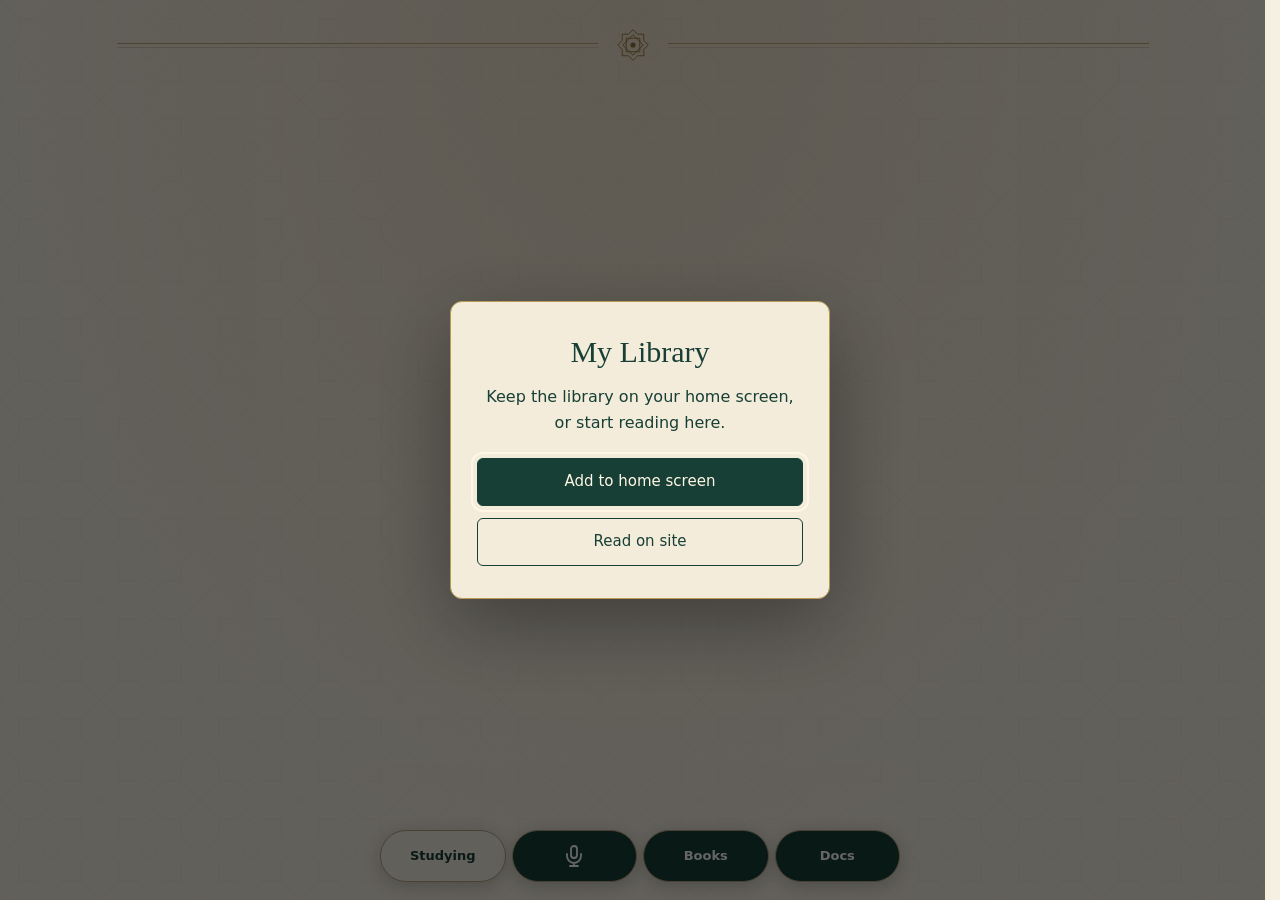
==== index.html @ 97b71add "Remove requested Raf al-Ghashiyah book from catalog" ====
<!doctype html>
<html lang="en">
<head>
<meta charset="utf-8">
<meta http-equiv="Content-Security-Policy" content="default-src 'self'; script-src 'self'; style-src 'self' 'unsafe-inline' https://fonts.googleapis.com; font-src 'self' data: blob: https://fonts.gstatic.com; img-src 'self' data: blob:; connect-src 'self' https://cdn.jsdelivr.net; worker-src 'self' blob:; media-src 'self' blob:; object-src 'none'; base-uri 'none'; form-action 'none'; upgrade-insecure-requests">
<meta name="referrer" content="strict-origin-when-cross-origin">
<meta name="theme-color" content="#173f35">
<meta name="description" content="My Library — books and documents to read and share.">
<link rel="manifest" href="manifest.webmanifest">
<link rel="icon" href="icons/icon-192.png" type="image/png">
<link rel="apple-touch-icon" href="icons/apple-touch-icon.png">
<meta name="apple-mobile-web-app-capable" content="yes">
<meta name="apple-mobile-web-app-title" content="Library">
<meta name="viewport" content="width=device-width, initial-scale=1, viewport-fit=cover">
<title>My Library</title>

<script src="catalog.js?v=38" defer></script>

<style>
/* Manuscript palette: parchment, green ink, antique gold. */
:root {
  --bg: #F6F0E3;
  --surface: #FCF8EE;
  --ink: #203D34;
  --muted: #746B58;
  --line: #DDD0B4;
  --line-strong: #BEAA7B;
  --book: #947030;
  --doc: #396B66;
  --fav: #245946;
  --lift: 0 1px 2px rgb(24 24 20 / .05), 0 10px 24px -14px rgb(24 24 20 / .28);

  --serif: "Newsreader", "Noto Naskh Arabic", Georgia, "Times New Roman", serif;
  --sans: "Instrument Sans", "IBM Plex Sans Arabic", system-ui, -apple-system, "Segoe UI", Roboto, Helvetica, Arial, sans-serif;
  --ease: cubic-bezier(.2, .7, .2, 1);
  color-scheme: light;
}
@media (prefers-color-scheme: dark) {
  :root:not([data-theme="light"]) {
    --bg: #2C241E;
    --surface: #392E24;
    --ink: #F0E6CE;
    --muted: #BEB49D;
    --line: #514332;
    --line-strong: #807052;
    --book: #D6B778;
    --doc: #9EC3B8;
    --fav: #A7C49B;
    --lift: 0 1px 2px rgb(0 0 0 / .4), 0 12px 28px -14px rgb(0 0 0 / .8);
    color-scheme: dark;
  }
}
:root[data-theme="dark"] {
  --bg: #2C241E;
  --surface: #392E24;
  --ink: #F0E6CE;
  --muted: #BEB49D;
  --line: #514332;
  --line-strong: #807052;
  --book: #D6B778;
  --doc: #9EC3B8;
  --fav: #A7C49B;
  --lift: 0 1px 2px rgb(0 0 0 / .4), 0 12px 28px -14px rgb(0 0 0 / .8);
  color-scheme: dark;
}

*, *::before, *::after { box-sizing: border-box; }
html { -webkit-text-size-adjust: 100%; }
[hidden] { display: none !important; }
body {
  margin: 0;
  background: var(--bg);
  color: var(--ink);
  font: 400 15px/1.55 var(--sans);
  -webkit-font-smoothing: antialiased;
}
:focus-visible { outline: 2px solid var(--ink); outline-offset: 3px; border-radius: 4px; }
.sr-only {
  position: absolute; width: 1px; height: 1px; padding: 0; margin: -1px;
  overflow: hidden; clip: rect(0 0 0 0); white-space: nowrap; border: 0;
}

.wrap {
  max-width: 1080px;
  margin: 0 auto;
  padding-inline: 24px;
  padding-block: 56px 112px;
}

/* Language circles */
.langs { display: flex; gap: 16px; margin-bottom: 32px; }
.langs button {
  width: 76px; height: 76px;
  border-radius: 50%;
  border: 1px solid var(--line-strong);
  background: var(--surface);
  color: var(--ink);
  font: 500 15px/1 var(--sans);
  cursor: pointer;
  transition: background-color 160ms var(--ease), color 160ms var(--ease), border-color 160ms var(--ease);
}
.langs button:hover { border-color: var(--ink); }
.langs button[aria-pressed="true"] { background: var(--ink); color: var(--bg); border-color: var(--ink); }
.langs button:focus-visible { border-radius: 50%; }

/* Kind tabs */
.tabs { display: flex; gap: 4px; border-bottom: 1px solid var(--line); margin-bottom: 24px; }
.tabs button {
  --tab: var(--ink);
  font: 500 15px/1 var(--sans);
  color: var(--muted);
  background: none;
  border: 0;
  padding: 12px 14px 12px;
  margin-bottom: -1px;
  border-bottom: 2px solid transparent;
  cursor: pointer;
}
.tabs button:hover { color: var(--ink); }
.tabs button[aria-pressed="true"] { color: var(--ink); border-bottom-color: var(--tab); }
.tabs button[data-kind="book"] { --tab: var(--book); }
.tabs button[data-kind="doc"]  { --tab: var(--doc); }

/* Grid */
.grid {
  list-style: none;
  margin: 0;
  padding: 0;
  display: grid;
  grid-template-columns: repeat(auto-fill, minmax(min(100%, 300px), 1fr));
  gap: 20px;
  transition: opacity 140ms var(--ease);
}
.grid.is-fading { opacity: 0; }

.item { display: flex; transition: opacity 180ms var(--ease); }

.card {
  flex: 1;
  display: flex;
  flex-direction: column;
  gap: 8px;
  padding: 0;
  background: transparent;
  border: 0;
  border-radius: 0;
  color: inherit;
  text-decoration: none;
}
.preview {
  display: grid;
  place-items: center;
  width: 110px;
  height: 150px;
  overflow: visible;
  margin: 0 auto 12px;
  background: transparent;
  border: 0;
  color: var(--muted);
  font: 500 12px/1 var(--sans);
}
.preview :is(canvas, img) {
  display: block;
  width: auto;
  height: auto;
  max-width: 100%;
  max-height: 100%;
  background: #fff;
  border-radius: 2px;
  box-shadow: 0 8px 20px -10px rgb(0 0 0 / .65);
}
.preview.is-error { height: 90px; }
a.card {
  transition: transform 160ms var(--ease), box-shadow 160ms var(--ease), border-color 160ms var(--ease);
}
@media (hover: hover) {
  a.card:hover { transform: translateY(-2px); }
}
a.card:focus-visible { outline-offset: 4px; border-radius: 3px; }

.title {
  margin: 0;
  font: 500 1.3rem/1.35 var(--serif);
  text-align: center;
  text-wrap: balance;
}
.by { margin: 0; color: var(--muted); text-align: center; }

.empty { margin: 8px 0 0; color: var(--muted); }

@media (max-width: 600px) {
  .wrap { padding-inline: 16px; padding-block: 32px 80px; }
  .langs button { width: 68px; height: 68px; }
  .grid { grid-template-columns: 1fr; gap: 14px; }
}

/* Reader */
.reader {
  position: fixed; inset: 0; z-index: 10;
  display: flex; flex-direction: column;
  background: var(--bg);
}
.reader-bar {
  display: flex; align-items: center; gap: 12px;
  padding: calc(10px + env(safe-area-inset-top, 0px)) 16px 10px;
  border-bottom: 1px solid var(--line);
  background: var(--surface);
}
.reader-bar h2 { flex: 1; margin: 0; font: 500 1.05rem/1.3 var(--serif); overflow: hidden; text-overflow: ellipsis; white-space: nowrap; }
.reader-bar .meta-r { color: var(--muted); font-size: 13px; font-variant-numeric: tabular-nums; }
.reader-close {
  font: 500 14px/1 var(--sans); color: var(--ink);
  background: none; border: 1px solid var(--line-strong); border-radius: 8px;
  padding: 9px 14px; cursor: pointer;
}
.reader-close:hover { border-color: var(--ink); }
.pages { flex: 1; overflow: auto; padding: 20px 16px 60px; display: flex; flex-direction: column; align-items: center; gap: 14px; }
.page { width: min(100%, 900px); background: #fff; box-shadow: 0 1px 3px rgb(0 0 0 / .15); position: relative; }
.page canvas { display: block; width: 100%; height: 100%; }
.reader-msg { color: var(--muted); margin: 40px auto; }
body.reading { overflow: hidden; }

@media (prefers-reduced-motion: reduce) {
  .grid, .item, a.card, .langs button { transition: none; }
  a.card:hover { transform: none; }
}

/* Islamic manuscript-inspired details; book covers stay unframed. */
body {
  background-image: radial-gradient(ellipse at 50% 0, rgb(179 142 69 / .09), transparent 65%);
}
.wrap { padding-block-start: 28px; }
.masthead { text-align: center; margin-bottom: 26px; }
.illumination { display: flex; align-items: center; gap: 18px; color: var(--book); margin-bottom: 12px; }
.illumination::before, .illumination::after {
  content: ""; flex: 1; height: 5px;
  border-top: 1px solid var(--line-strong); border-bottom: 1px solid var(--line);
}
.rosette { width: 34px; height: 34px; flex: 0 0 34px; }
.langs { justify-content: center; gap: 12px; margin-bottom: 22px; }
.langs button {
  width: 82px; height: 44px; border-radius: 24px 24px 5px 5px;
  background: transparent; border-color: var(--line-strong); font-size: 13px;
}
.langs button[aria-pressed="true"] { background: var(--ink); color: var(--bg); border-color: var(--ink); }
.langs button:focus-visible { border-radius: 24px 24px 5px 5px; }
.tabs { justify-content: center; gap: 24px; margin-bottom: 30px; border-bottom-color: var(--line-strong); }
.tabs button { font: 500 18px/1 var(--serif); padding: 12px 18px; }
.tabs button[aria-pressed="true"] { --tab: var(--book); }
.grid { row-gap: 34px; }
.title { line-height: 1.65; }
.by { font-size: 13px; }
.reader-bar { border-bottom-color: var(--line-strong); }
.reader-close { border-radius: 4px; }
@media (max-width: 600px) {
  .wrap { padding-block-start: 20px; }
  .masthead { margin-bottom: 20px; }
  .tabs { gap: 12px; }
  .grid { grid-template-columns: repeat(2, minmax(0, 1fr)); gap: 28px 18px; }
  .title { font-size: 1.15rem; overflow-wrap: anywhere; }
  .by { font-size: 12px; }
}

/* Every collection uses upright volumes and continuous walnut shelves. */
.grid[data-kind] {
  grid-template-columns: repeat(auto-fill, minmax(170px, 1fr));
  gap: 32px 0;
  padding: 6px 0 0;
}
.grid[data-kind] .item { position: relative; min-width: 0; }
.grid[data-kind] .item::after {
  content: ""; position: absolute; left: 0; right: 0; top: 180px; height: 19px;
  pointer-events: none;
  background:
    repeating-linear-gradient(2deg, transparent 0 3px, rgb(32 14 5 / .13) 4px, transparent 5px 8px),
    linear-gradient(to bottom, #b58a55 0, #93683e 4px, #654227 5px, #795031 8px, #4a2e1c 17px, #352216 100%);
  border-top: 1px solid #c99f67;
  box-shadow: 0 9px 9px -5px rgb(0 0 0 / .5), 0 23px 24px -15px rgb(0 0 0 / .35);
  z-index: 0;
}
.grid[data-kind] .card { min-width: 0; gap: 5px; padding: 0 16px; }
.grid[data-kind] .preview {
  width: 120px; height: 172px; margin: 8px auto 31px;
  display: flex; justify-content: center; align-items: flex-end;
  position: relative; z-index: 1; perspective: 700px;
}
.book-volume { display: inline-block; position: relative; line-height: 0; }
.grid[data-kind] .book-volume {
  transform: rotateY(-16deg); transform-origin: bottom center;
  transition: transform 200ms var(--ease);
  box-shadow: 5px 4px 6px rgb(0 0 0 / .32), 14px 5px 16px -8px rgb(0 0 0 / .55);
}
.grid[data-kind] .book-volume::before {
  content: ""; position: absolute; top: 0; bottom: 0; left: -7px; width: 8px;
  background: linear-gradient(90deg, #17291f, #44604b 42%, #1b3024 80%, #101e17);
  border-radius: 3px 0 0 2px; transform: skewY(-8deg); transform-origin: right;
  box-shadow: inset 0 12px 0 -10px #ae8f50, inset 0 -12px 0 -10px #ae8f50;
}
.grid[data-kind] .book-volume::after {
  content: ""; position: absolute; top: 2px; right: -5px; bottom: 1px; width: 5px;
  background: repeating-linear-gradient(90deg, #dbd0b8 0 1px, #f5eedf 1px 2px);
  transform: skewY(-12deg); transform-origin: left; border-right: 1px solid #a69a7e;
}
.grid[data-kind] .preview :is(canvas, img) {
  position: relative; z-index: 1; border-radius: 1px 2px 2px 1px;
  box-shadow: inset 3px 0 4px rgb(0 0 0 / .2);
}
.grid[data-kind] .title { font-size: 1.1rem; line-height: 1.6; }
.grid[data-kind] .by { font-size: 12px; }
@media (hover: hover) {
  .grid[data-kind] a.card:hover { transform: none; }
  .grid[data-kind] a.card:hover .book-volume { transform: translateY(-7px) rotateY(-5deg); }
}
.grid[data-kind] a.card:focus-visible .book-volume { transform: translateY(-7px) rotateY(-5deg); }
@media (max-width: 600px) {
  .grid[data-kind] { grid-template-columns: repeat(2, minmax(0, 1fr)); gap: 26px 0; }
  .grid[data-kind] .card { padding-inline: 10px; }
  .grid[data-kind] .preview { width: min(110px, 100%); }
}
@media (prefers-reduced-motion: reduce) {
  .grid[data-kind] .book-volume { transition: none; }
  .grid[data-kind] a.card:hover .book-volume,
  .grid[data-kind] a.card:focus-visible .book-volume { transform: rotateY(-16deg); }
}

/* Warm patterned walls and recessed walnut backing for the shelves. */
body {
  background-image:
    radial-gradient(ellipse at 50% 0, rgb(206 164 93 / .16), transparent 70%),
    url("data:image/svg+xml,%3Csvg%20xmlns%3D%22http%3A%2F%2Fwww.w3.org%2F2000%2Fsvg%22%20width%3D%22100%22%20height%3D%22100%22%20viewBox%3D%220%200%20100%20100%22%3E%3Cg%20fill%3D%22none%22%20stroke%3D%22%23B89A60%22%20stroke-opacity%3D%22.12%22%20stroke-width%3D%22.7%22%3E%3Cpath%20d%3D%22M50%206%2063%2019%2081%2019%2081%2037%2094%2050%2081%2063%2081%2081%2063%2081%2050%2094%2037%2081%2019%2081%2019%2063%206%2050%2019%2037%2019%2019%2037%2019Z%22%2F%3E%3Cpath%20d%3D%22m50%2019%2031%2031-31%2031-31-31Z%20M0%200%2019%2019%20M81%2019%20100%200%20M81%2081%20100%20100%20M19%2081%200%20100%22%2F%3E%3Ccircle%20cx%3D%2250%22%20cy%3D%2250%22%20r%3D%228%22%2F%3E%3C%2Fg%3E%3C%2Fsvg%3E");
  background-attachment: fixed;
}
.grid[data-kind], .empty, .collection-surface {
  --ink: #F4E7CD;
  --muted: #D4BFA0;
  color: var(--ink);
  padding-top: 22px;
  padding-bottom: 24px;
  border-radius: 5px 5px 2px 2px;
  background-color: #493020;
  background-image:
    linear-gradient(90deg, rgb(16 8 3 / .35), transparent 8% 92%, rgb(16 8 3 / .35)),
    repeating-linear-gradient(90deg, transparent 0 83px, rgb(13 7 3 / .19) 84px, rgb(203 153 89 / .07) 86px, transparent 88px 170px),
    repeating-linear-gradient(88deg, transparent 0 5px, rgb(218 170 108 / .035) 6px, transparent 8px 13px),
    repeating-linear-gradient(92deg, rgb(12 6 2 / .04) 0 1px, transparent 2px 11px),
    radial-gradient(ellipse at 50% 0, #785537, transparent 80%);
  box-shadow: inset 0 10px 18px -6px rgb(0 0 0 / .5), 0 12px 24px -16px rgb(0 0 0 / .55);
}
.grid[data-kind] .title { text-shadow: 0 1px 2px rgb(0 0 0 / .35); }
/* Empty shelves and reading room share the same visual treatment. */
.empty {
  margin: 0; padding: 76px 20px; text-align: center;
  border-bottom: 14px solid #795031;
  font: 400 18px/1.6 var(--serif);
}
.reader { background-image: inherit; background-attachment: fixed; }
.reader-bar { box-shadow: 0 4px 12px rgb(0 0 0 / .16); }

/* Traditional Islamic library: pointed niches and brass-inlaid walnut. */
.masthead { margin-bottom: 18px; }
.illumination { margin-bottom: 0; }
.langs { margin-bottom: 14px; }
.langs button { font-family: var(--serif); font-size: 16px; }
.langs button[aria-pressed="true"] {
  background: linear-gradient(135deg, #694731, #3c281c);
  color: #f4e7cb; border-color: #ac8c52;
  box-shadow: inset 0 0 0 3px rgb(185 151 90 / .12);
}
.tabs { margin-bottom: 20px; border-bottom: 3px double var(--line-strong); }
.grid[data-kind], .empty, .collection-surface {
  background-color: #352319;
  background-image:
    linear-gradient(90deg, rgb(12 6 2 / .4), transparent 9% 91%, rgb(12 6 2 / .4)),
    repeating-linear-gradient(89deg, transparent 0 5px, rgb(204 157 96 / .035) 6px, transparent 8px 14px),
    repeating-linear-gradient(92deg, rgb(12 6 2 / .07) 0 1px, transparent 2px 12px),
    radial-gradient(ellipse at 50% 0, #715236, transparent 85%);
  border-top: 3px double #9e804c;
  border-bottom: 3px double #9e804c;
  border-radius: 2px;
}
.grid[data-kind] .preview { margin-top: 46px; }
.grid[data-kind] .item::after {
  top: 218px; height: 20px; border-top-color: #b39459;
  background:
    url("data:image/svg+xml,%3Csvg%20xmlns%3D%22http%3A%2F%2Fwww.w3.org%2F2000%2Fsvg%22%20width%3D%2240%22%20height%3D%2220%22%3E%3Cg%20fill%3D%22none%22%20stroke%3D%22%23b59761%22%20stroke-opacity%3D%22.58%22%20stroke-width%3D%22.7%22%3E%3Cpath%20d%3D%22m0%2010%2010-5%2010%205-10%205Z%20m20%200%2010-5%2010%205-10%205Z%22%2F%3E%3Cpath%20d%3D%22M0%203h40M0%2017h40%22%2F%3E%3C%2Fg%3E%3C%2Fsvg%3E") left center / 40px 20px repeat-x,
    linear-gradient(to bottom, #a17d49, #6b492c 4px, #48301f 6px, #60422b 16px, #2c1b12);
}
.grid[data-kind] .title, .grid[data-kind] .by { position: relative; }
.reader-bar { border-bottom: 3px double var(--line-strong); }

/* Larger, front-facing covers with high-resolution first-page previews. */
.grid[data-kind] {
  --cover-height: 250px;
  --cover-width: 180px;
  grid-template-columns: repeat(auto-fill, minmax(240px, 1fr));
  row-gap: 38px;
}
.grid[data-kind] .preview {
  width: min(var(--cover-width), 100%);
  height: var(--cover-height);
}
.grid[data-kind] .item::after { top: calc(var(--cover-height) + 46px); }
.grid[data-kind] .book-volume { transform: rotateY(-5deg); }
.grid[data-kind] .title { font-size: 1.3rem; line-height: 1.65; color: #fff4df; }
.grid[data-kind] .by { font-size: 14px; color: #e0cfb2; }
@media (max-width: 600px) {
  .grid[data-kind] {
    --cover-height: 220px;
    --cover-width: 150px;
    grid-template-columns: repeat(2, minmax(0, 1fr));
    row-gap: 30px;
  }
  .grid[data-kind] .title { font-size: 1.2rem; }
}
@media (max-width: 360px) {
  .grid[data-kind] { grid-template-columns: 1fr; --cover-width: 180px; --cover-height: 250px; }
}
@media (prefers-reduced-motion: reduce) {
  .grid[data-kind] a.card:hover .book-volume,
  .grid[data-kind] a.card:focus-visible .book-volume { transform: rotateY(-5deg); }
}
.reader-close:disabled { opacity: .5; cursor: wait; }
@media(max-width:480px) { .reader-bar { gap: 7px; padding-inline: 10px; } .reader-close { padding: 9px; } .reader-bar .meta-r { display: none; } }
</style>
<style>
dialog button:focus-visible {outline:2px solid currentColor;outline-offset:4px}
.app-message {text-align:center;font-size:14px}
dialog {color:var(--ink);background:var(--bg,#f3ecdb);border:1px solid var(--line-strong);border-radius:12px;padding:24px;max-width:480px;width:calc(100% - 40px);max-height:85dvh;overflow:auto;box-sizing:border-box}
dialog::backdrop {background:rgb(0 0 0 / .6)}
dialog p {line-height:1.6} dialog h2 {margin-top:0}
dialog input {box-sizing:border-box;width:100%;margin:8px 0 20px;padding:10px;font:inherit;font-size:14px}
dialog button {padding:10px 20px;cursor:pointer}
</style>
<style>
#app-welcome {text-align:center;padding:32px 26px;max-width:380px;background:#f3ecdb;color:#173f35;border:1px solid #b99a55;box-shadow:0 24px 80px rgb(0 0 0 / .35)}
#app-welcome img {border-radius:18px;margin-bottom:12px}
#app-welcome h2 {font:500 30px/1.2 var(--serif);margin:0 0 14px}
#app-welcome p {font-size:16px;margin:0 0 22px}
#app-welcome button {display:block;width:100%;min-height:48px;font:inherit;border-radius:6px;border:1px solid #173f35;cursor:pointer}
#app-welcome button[hidden] {display:none}
#welcome-install {background:#173f35;color:#fff7e5;margin-bottom:12px}
#welcome-read {background:transparent;color:#173f35}
#welcome-steps {padding:14px;background:#e8dfc8;border-radius:6px;text-align:start}
</style>
<link rel="stylesheet" href="study.css?v=38">
</head>
<body>
<dialog id="app-welcome" aria-labelledby="welcome-title" aria-describedby="welcome-description">
  <h2 id="welcome-title">My Library</h2>
  <p id="welcome-description">Keep the library on your home screen, or start reading here.</p>
  <button type="button" id="welcome-install">Add to home screen</button>
  <button type="button" id="welcome-read">Read on site</button>
</dialog>
<dialog id="install-steps" aria-labelledby="install-title">
  <h2 id="install-title">Add to home screen</h2>
  <p id="install-instructions"></p>
  <button type="button" id="close-install-steps">Continue reading</button>
</dialog>

<main class="wrap" id="main">
  <header class="masthead">
    <div class="illumination" aria-hidden="true">
      <svg class="rosette" viewBox="0 0 40 40" fill="none" stroke="currentColor" stroke-width="1">
        <path d="M20 2 25.3 7.3 32.7 7.3 32.7 14.7 38 20 32.7 25.3 32.7 32.7 25.3 32.7 20 38 14.7 32.7 7.3 32.7 7.3 25.3 2 20 7.3 14.7 7.3 7.3 14.7 7.3Z"/>
        <path d="m20 8 12 12-12 12L8 20Z"/><path d="M12 12h16v16H12Z"/>
        <circle cx="20" cy="20" r="3" fill="currentColor" stroke="none"/>
      </svg>
    </div>
    <h1 class="sr-only">Library</h1>
  </header>

  <p id="app-message" class="app-message" role="status" hidden></p>
  <ul class="grid" id="grid" aria-label="Library"></ul>
  <p class="empty" id="empty" hidden></p>
  <p class="sr-only" id="status" aria-live="polite"></p>
  <section id="voice-notes" class="collection-surface" aria-label="Voices" hidden>
    <ul id="voice-list" aria-label="Saved voices"></ul>
  </section>
</main>
  <div id="study-undo" role="status" hidden>Removed from study <button id="study-undo-button" type="button">Undo</button></div>
  <nav id="voice-dock" aria-label="Library sections">
    <p id="voice-status" role="status" aria-live="polite" hidden></p>
    <button id="study-button" type="button" data-kind="study" aria-pressed="true">Studying</button>
    <button id="voices-button" type="button" aria-label="Voices. Tap to listen; hold 1 second to record." aria-controls="voice-notes" aria-pressed="false"><svg class="mic-icon" viewBox="0 0 24 24" width="24" height="24" fill="none" stroke="currentColor" stroke-width="1.8" stroke-linecap="round" aria-hidden="true"><rect x="9" y="2" width="6" height="12" rx="3"/><path d="M5 10v2a7 7 0 0 0 14 0v-2M12 19v3M8 22h8"/></svg><span class="mic-time" aria-hidden="true"></span></button>
    <button id="books-button" type="button" data-kind="book" aria-pressed="false">Books</button>
    <button id="docs-button" type="button" data-kind="doc" aria-pressed="false">Docs</button>
  </nav>



<div class="reader" id="reader" role="dialog" aria-modal="true" aria-labelledby="reader-title" hidden>
  <div class="reader-bar">
    <h2 id="reader-title" dir="auto"></h2>
    <span class="meta-r" id="reader-count"></span>
    <button type="button" class="reader-close" id="reader-download" disabled>Download PDF</button>
    <button type="button" class="reader-close" id="reader-close">Close</button>
  </div>
  <div class="pages" id="pages" tabindex="0" aria-label="Document pages"></div>
  <div id="page-jump" hidden><output id="page-jump-label" for="page-slider">1 / 1</output><input id="page-slider" type="range" min="1" max="1" step="1" value="1" aria-label="Go to page" orient="vertical"></div>
</div>



<script src="library.js?v=38" defer></script>
<script src="voice.js?v=38" defer></script>
<script src="app.js?v=38" defer></script>
</body>
</html>
---- study.css ----
[hidden]{display:none!important}
.tabs{flex-wrap:wrap;gap:4px}.tabs button{min-height:44px;padding:10px 14px}
.study-toggle{display:block;margin:10px auto 20px;padding:7px 10px;border:1px solid #a69367;border-radius:18px;background:#f6f0e3;color:#173f35;font:500 13px system-ui;cursor:pointer;min-height:44px;max-width:100%}
.study-toggle[aria-pressed=true]{background:#173f35;color:#fff}
#voice-notes{max-width:680px;margin:28px auto;padding:22px;background:#f6f0e3;color:#173f35;border:1px solid #b5a47e;border-radius:16px;font:16px/1.5 system-ui}
#voice-notes h2{margin:0 0 4px;font:600 22px system-ui}.voice-help{font-size:14px;display:block;margin:6px 0 14px}
#voice-notes button,#study-navigation button{min-height:44px;padding:10px 16px;border:1px solid #85764d;border-radius:10px;background:#fffaf0;color:#173f35;font:500 14px system-ui;cursor:pointer}
#voice-record{background:#173f35!important;color:white!important}#voice-hold{touch-action:none;user-select:none;-webkit-user-select:none;margin:8px 0}#voice-hold.holding{background:#e9c986}
#voice-status[data-recording=true]{color:#a51f21;font-weight:bold}#voice-timer{font-variant-numeric:tabular-nums;font-size:24px}.voice-actions{display:flex;gap:8px;flex-wrap:wrap;margin:10px 0}
#voice-list{list-style:none;margin:20px 0 0;padding:0}#voice-list li{padding:16px 0;border-top:1px solid #c9bd9b}#voice-list h3{font:600 16px system-ui;margin:0 0 5px;overflow-wrap:anywhere}#voice-list time{font-size:13px}#voice-list audio{display:block;width:100%;margin:12px 0}#voice-list button{margin:4px 6px 4px 0}#voice-notes details{font-size:13px;margin-top:20px}#study-navigation{display:flex;align-items:center;justify-content:center;gap:12px;padding:8px;background:#eee6d2;color:#173f35;font:14px system-ui}button:disabled{opacity:.5;cursor:default}
#pages{overscroll-behavior:contain}.reader-bar{flex-wrap:wrap}.reader-bar h2{min-width:0;overflow-wrap:anywhere}
@media(max-width:400px){#voice-notes{padding:16px}.tabs button{padding:10px}#study-navigation{gap:8px}}

.grid[data-kind] .item{flex-direction:column}.grid[data-kind] .card{width:100%;flex:1}.study-toggle{position:relative;z-index:1}
/* One voice control, kept separate from reading gestures. */
.wrap{padding-bottom:110px}
#voice-dock{position:fixed;bottom:calc(18px + env(safe-area-inset-bottom));left:50%;transform:translateX(-50%);z-index:50;width:max-content;max-width:calc(100% - 28px);text-align:center}
#voices-button{min-width:112px;min-height:52px;padding:12px 23px;border:1px solid #b5a47e;border-radius:30px;background:#173f35;color:#fff;font:600 16px system-ui;box-shadow:0 4px 18px #0003;touch-action:none;user-select:none;-webkit-user-select:none;-webkit-touch-callout:none;cursor:pointer}
#voices-button.holding{background:#566442}#voices-button[data-recording=true]{background:#a12727;box-shadow:0 0 0 5px #a127272b}
#voice-status{background:#fffaf0;color:#173f35;border-radius:10px;padding:8px 12px;font:14px/1.4 system-ui;margin:0 0 9px;max-width:320px;box-shadow:0 2px 10px #0002}
body.reading #voice-dock{display:none}
#voice-notes{position:fixed;width:min(560px,calc(100% - 24px));max-height:75dvh;overflow:auto;box-sizing:border-box;margin:auto;padding:20px;border-radius:18px}
#voice-notes::backdrop{background:#0006}.voices-header{display:flex;justify-content:space-between;align-items:center;gap:12px}.voices-header h2{margin:0!important}
#voice-list li{list-style:none}#voice-list details{display:inline-block;margin:0 0 0 12px}#voice-list details[open]{display:block;margin:8px 0}#voice-list summary{cursor:pointer}
/* Voices is a history-backed chat screen, rather than a modal. */
body.voices-open{overflow:hidden}
#voice-notes{inset:0;width:100%;height:100%;height:100dvh;max-width:none;max-height:none;margin:0;padding:0;border:0;border-radius:0;z-index:40;display:flex;flex-direction:column;background:#eee8d9}
#voice-notes .voices-header{flex-shrink:0;justify-content:flex-start;padding:calc(12px + env(safe-area-inset-top)) 18px 12px;background:#f6f0e3;border-bottom:1px solid #c9bd9b}
#voices-back{font-size:32px!important;line-height:1;padding:0!important;width:44px;border:0!important;background:none!important}
#voice-notes #voice-list{flex:1;min-height:0;overflow:auto;margin:0;padding:22px 18px calc(100px + env(safe-area-inset-bottom));display:flex;flex-direction:column;align-items:flex-end;gap:14px;overscroll-behavior-y:contain}
#voice-list li{flex-shrink:0;max-width:min(460px,90%);min-width:160px;box-sizing:border-box;background:#fffaf0;border:1px solid #d3c7a8;padding:14px 16px;border-radius:16px 16px 4px 16px;box-shadow:0 2px 5px #00000008}
#voice-list h3{font-size:15px}#voice-list time{display:block;color:#65705a;margin-bottom:8px;font-size:12px}
#voice-notes .voices-header h2{font-size:20px}#voice-list audio{max-width:100%}
/* Daily sections sit together: study first, voices second. */
#voice-dock{width:min(380px,calc(100% - 28px));display:grid;grid-template-columns:minmax(0,1fr) minmax(0,1fr);gap:10px;direction:ltr}
#voice-status{grid-column:1/-1;justify-self:center;margin-bottom:0}
#study-button,#voices-button{min-width:0;width:100%;min-height:52px;box-sizing:border-box;padding:12px 14px;font:600 15px/1.3 system-ui;border:1px solid #b5a47e;border-radius:30px;background:#173f35;color:#fff;box-shadow:0 4px 18px #0003;cursor:pointer}
#study-button[aria-pressed=true]{background:#f6f0e3;color:#173f35}

/* Study uses the same cover sizes and shelves as Books and Docs. */
.study-progress{display:none}
.grid[data-kind=study] .item{touch-action:pan-y pinch-zoom;transition:transform 180ms ease}
.grid[data-kind=study] .item.swiping{transition:none;will-change:transform}
.grid[data-kind=study] .study-progress{display:block;text-align:center;color:#e0cfb2;font:12px/1.4 system-ui;margin:-12px 8px 14px}
#study-undo{position:fixed;bottom:calc(88px + env(safe-area-inset-bottom));left:50%;transform:translateX(-50%);z-index:55;max-width:calc(100% - 24px);padding:10px 14px;border-radius:16px;background:#25282d;color:#fff;font:14px system-ui;box-shadow:0 3px 15px #0004;white-space:nowrap}
#study-undo button{margin-left:14px;min-height:44px;border:0;background:none;color:#a7d5ff;font:600 14px system-ui;cursor:pointer}
body.reading #study-undo,body.voices-open #study-undo{display:none}
@media(prefers-reduced-motion:reduce){.grid[data-kind=study] .item{transition:none}}

/* All four sections share one bottom navigation. */
#voice-dock{width:min(520px,calc(100% - 20px));max-width:none;grid-template-columns:repeat(4,minmax(0,1fr));gap:6px}
#voice-dock>button{min-width:0;width:100%;min-height:52px;box-sizing:border-box;padding:12px 4px;font:600 13px/1.3 system-ui;border:1px solid #b5a47e;border-radius:30px;background:#173f35;color:#fff;box-shadow:0 4px 18px #0003;cursor:pointer}
#voice-dock>button[aria-pressed=true]{background:#f6f0e3;color:#173f35}
#voice-dock>#voices-button.holding{background:#566442;color:#fff}
#voice-dock>#voices-button[data-recording=true]{background:#a12727;color:#fff;box-shadow:0 0 0 5px #a127272b}

/* Keep the voice chat in the same reading room. */
#voice-notes{background:inherit;color:var(--ink)}
#voice-notes .voices-header{background:var(--bg);border-bottom:1px solid var(--line-strong)}
#voice-notes .voices-header h2,#voice-notes #voices-back{color:var(--ink)}

/* Voices is a regular collection in the shared page, with no overlay or focus jump. */
body.voices-open{overflow: auto}
body.voices-open #grid,body.voices-open #empty{display:none!important}
#voice-notes{position:static;inset:auto;width:100%;height:auto;min-height:320px;max-height:none;max-width:none;margin:0;padding:22px 18px;box-sizing:border-box;display:block;overflow:visible;z-index:auto;border:3px double #9e804c;border-left:0;border-right:0;border-radius:2px;background-color:#352319;background-image:linear-gradient(90deg, rgb(12 6 2 / .4), transparent 9% 91%, rgb(12 6 2 / .4)),repeating-linear-gradient(89deg, transparent 0 5px, rgb(204 157 96 / .035) 6px, transparent 8px 14px),repeating-linear-gradient(92deg, rgb(12 6 2 / .07) 0 1px, transparent 2px 12px),radial-gradient(ellipse at 50% 0, #715236, transparent 85%);box-shadow:inset 0 10px 18px -6px #0008,0 12px 24px -16px #0008}
#voice-notes #voice-list{overflow:visible;min-height:0;margin:0;padding:0;gap:14px}
#voice-list li{color:#173f35}
#voice-list li:only-child:not(:has(time)){align-self:center;background:none;border:0;box-shadow:none;color:#f4e7cd;text-align:center;padding:60px 12px}
#voice-dock>button:focus:not(:focus-visible){outline:none}

html{scrollbar-gutter:stable}

/* The same hold-to-record control stays available inside the reader. */
body.reading #voice-dock{display:grid;width:min(240px,calc(100% - 28px));grid-template-columns:1fr}
body.reading #voice-dock>[data-kind]{display:none}
body.reading #voices-button{font-size:15px}
body.reading #pages{padding-bottom:calc(100px + env(safe-area-inset-bottom))}

/* Compact voice notes and one microphone control. */
#voice-dock>#voices-button{display:flex;align-items:center;justify-content:center;gap:6px}
.mic-icon{flex:none;pointer-events:none}.mic-time{font-variant-numeric:tabular-nums;pointer-events:none}.mic-time:empty{display:none}
#voice-list li:has(time){display:grid;grid-template-columns:minmax(0,1fr) auto;column-gap:14px;align-items:center;min-width:0;width:min(320px,100%);max-width:100%;padding:12px 14px;border-radius:12px}
#voice-list li h3{grid-column:1;margin:0;font-size:14px}
#voice-list li time{grid-column:1;margin:3px 0 0;font-size:12px}
#voice-list li>button{grid-column:2;grid-row:1/3;margin:0;padding:8px 12px}
#voice-list li audio{grid-column:1/-1;margin:8px 0 0}
body.reading #voice-dock{width:max-content;min-width:64px;max-width:calc(100% - 28px)}
body.reading #voice-dock>#voices-button{padding:12px 18px}

/* Book covers already carry their titles; preserve accessible link names. */
.item[data-kind=book] .title,.item[data-kind=book] .by{position:absolute!important;width:1px;height:1px;padding:0;margin:-1px;overflow:hidden;clip-path:inset(50%);white-space:nowrap;border:0}
/* Compact Telegram-style voice playback. */
#voice-list li.voice-message{width:min(350px,100%);display:grid;grid-template-columns:44px minmax(0,1fr) auto;gap:4px 10px;background:#e4f2dc;color:#214c34;border:1px solid #b2cba7;border-radius:18px 18px 4px 18px;padding:12px}
#voice-list .voice-message .voice-play{grid-column:1;grid-row:1/3;border:0;border-radius:50%;width:44px;height:44px;margin:0;padding:0;background:#28754c;color:white;font-size:20px;min-height:44px}
.voice-track{grid-column:2/-1;grid-row:1;position:relative;min-width:0;height:30px;touch-action:pan-y}
.voice-wave{display:flex;align-items:center;justify-content:space-between;gap:2px;height:30px;--played:0%}
.voice-wave i{display:block;flex:1;max-width:4px;border-radius:2px;background:#4c8759}
.voice-track input{position:absolute;inset:0;width:100%;height:100%;margin:0;opacity:0;cursor:pointer}
.voice-track:focus-within{outline:2px solid #28754c;outline-offset:3px;border-radius:3px}
.voice-duration{grid-column:2;grid-row:2;font:12px system-ui;font-variant-numeric:tabular-nums}
#voice-list li.voice-message time{grid-column:2;grid-row:3;margin:0;font:11px system-ui;color:#42694a;align-self:center}
#voice-list .voice-message .voice-delete{grid-column:3;grid-row:2/4;align-self:center;background:#fff7ed;border:1px solid #a66a50;border-radius:12px;min-width:82px;min-height:48px;margin:0;padding:10px 14px;font:600 16px system-ui;color:#8b3528}
#voice-list .voice-message audio{display:none}
/* Direct downloads and a compact long-document scrubber. */
.item-download{display:block;align-self:center;min-width:76px;min-height:44px;padding:7px 12px;margin:-10px auto 12px;border:1px solid #a69367;border-radius:12px;background:#f6f0e3;color:#173f35;font:600 12px system-ui;cursor:pointer}
.item-download:disabled{opacity:.7}.grid[data-kind=study] .study-progress{margin:0 8px 14px}
#reader-download{min-height:44px;font-size:13px;white-space:nowrap}
#page-jump{position:absolute;right:calc(2px + env(safe-area-inset-right));top:50%;transform:translateY(-40%);height:min(42dvh,300px);width:36px;z-index:12;--page-progress:0}
#page-slider{writing-mode:vertical-lr;direction:ltr;appearance:none;-webkit-appearance:none;display:block;width:36px;height:100%;padding:0;margin:0;background:transparent;touch-action:none;cursor:ns-resize}
#page-slider::-webkit-slider-runnable-track{width:5px;height:100%;background:#b5a47e99;border-radius:5px}
#page-slider::-webkit-slider-thumb{appearance:none;-webkit-appearance:none;width:22px;height:32px;margin-left:-8.5px;border:2px solid #f8edd8;border-radius:12px;background:#173f35;box-shadow:0 2px 7px #0005}
#page-slider::-moz-range-track{width:5px;height:100%;background:#b5a47e99;border-radius:5px}
#page-slider::-moz-range-thumb{width:18px;height:28px;border:2px solid #f8edd8;border-radius:12px;background:#173f35}
#page-jump-label{position:absolute;right:36px;top:calc((100% - 28px)*var(--page-progress));white-space:nowrap;background:#173f35;color:#fff8e9;border:1px solid #b5a47e;border-radius:12px;padding:5px 8px;font:600 11px/16px system-ui;font-variant-numeric:tabular-nums;pointer-events:none;box-shadow:0 2px 7px #0003}
body.reading #pages{padding-right:38px}#page-slider:focus-visible{outline:2px solid #b5a47e;outline-offset:1px}
#page-jump-label{opacity:0;transition:opacity 120ms ease}#page-jump.active #page-jump-label,#page-jump:focus-within #page-jump-label,#page-jump:hover #page-jump-label{opacity:1}
@media(prefers-reduced-motion:reduce){#page-jump-label{transition:none}}
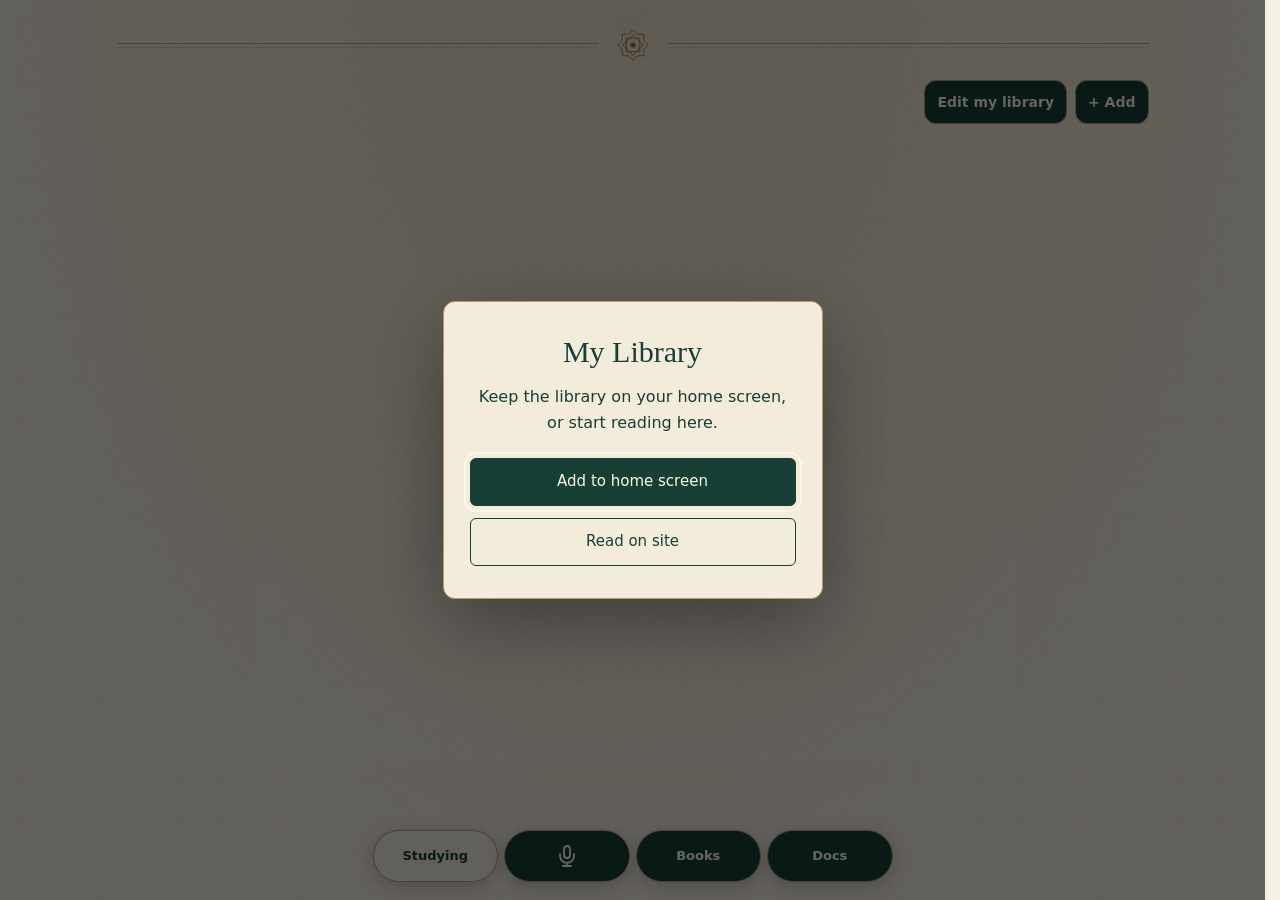
==== commit 6b93902b: "Add device-only PDF imports and personal shelf editing" ====
--- a/index.html
+++ b/index.html
@@ -14,7 +14,7 @@
 <meta name="viewport" content="width=device-width, initial-scale=1, viewport-fit=cover">
 <title>My Library</title>
 
-<script src="catalog.js?v=38" defer></script>
+<script src="catalog.js?v=42" defer></script>
 
 <style>
 /* Manuscript palette: parchment, green ink, antique gold. */
@@ -442,7 +442,7 @@
 #welcome-read {background:transparent;color:#173f35}
 #welcome-steps {padding:14px;background:#e8dfc8;border-radius:6px;text-align:start}
 </style>
-<link rel="stylesheet" href="study.css?v=38">
+<link rel="stylesheet" href="study.css?v=42">
 </head>
 <body>
 <dialog id="app-welcome" aria-labelledby="welcome-title" aria-describedby="welcome-description">
@@ -470,6 +470,13 @@
   </header>
 
   <p id="app-message" class="app-message" role="status" hidden></p>
+  <div id="device-tools">
+    <button id="device-edit" type="button" aria-pressed="false">Edit my library</button>
+    <button id="device-add" type="button">+ Add</button>
+    <button id="device-trash" type="button" hidden>Deleted</button>
+    <p id="device-help" hidden>Only on this device. Use ↑ ↓ to move items. Delete hides them here.</p>
+    <p id="device-notice" role="status" hidden></p>
+  </div>
   <ul class="grid" id="grid" aria-label="Library"></ul>
   <p class="empty" id="empty" hidden></p>
   <p class="sr-only" id="status" aria-live="polite"></p>
@@ -488,11 +495,24 @@
 
 
 
+<dialog id="device-add-dialog" aria-labelledby="device-add-title">
+  <h2 id="device-add-title">Add to my library</h2>
+  <label>Section <select id="device-kind"><option value="book">Books</option><option value="doc">Docs</option></select></label>
+  <label class="device-picker">Choose PDFs <input id="device-files" type="file" accept="application/pdf,.pdf" multiple></label>
+  <p>Saved only in this browser on this device. Keep your original files: clearing site data removes local additions.</p>
+  <p id="device-import-status" role="status"></p>
+  <button id="device-add-close" type="button">Done</button>
+</dialog>
+<dialog id="device-trash-dialog" aria-labelledby="device-trash-title">
+  <h2 id="device-trash-title">Deleted on this device</h2>
+  <ul id="device-trash-list"></ul>
+  <button id="device-trash-close" type="button">Done</button>
+</dialog>
 <div class="reader" id="reader" role="dialog" aria-modal="true" aria-labelledby="reader-title" hidden>
   <div class="reader-bar">
     <h2 id="reader-title" dir="auto"></h2>
     <span class="meta-r" id="reader-count"></span>
-    <button type="button" class="reader-close" id="reader-download" disabled>Download PDF</button>
+    <button type="button" class="reader-close" id="reader-download" aria-label="Download PDF" title="Download PDF" disabled>↓</button>
     <button type="button" class="reader-close" id="reader-close">Close</button>
   </div>
   <div class="pages" id="pages" tabindex="0" aria-label="Document pages"></div>
@@ -501,8 +521,9 @@
 
 
 
-<script src="library.js?v=38" defer></script>
-<script src="voice.js?v=38" defer></script>
-<script src="app.js?v=38" defer></script>
+<script src="local-library.js?v=42" defer></script>
+<script src="library.js?v=42" defer></script>
+<script src="voice.js?v=42" defer></script>
+<script src="app.js?v=42" defer></script>
 </body>
 </html>
--- a/study.css
+++ b/study.css
@@ -90,21 +90,20 @@
 /* Book covers already carry their titles; preserve accessible link names. */
 .item[data-kind=book] .title,.item[data-kind=book] .by{position:absolute!important;width:1px;height:1px;padding:0;margin:-1px;overflow:hidden;clip-path:inset(50%);white-space:nowrap;border:0}
 /* Compact Telegram-style voice playback. */
-#voice-list li.voice-message{width:min(350px,100%);display:grid;grid-template-columns:44px minmax(0,1fr) auto;gap:4px 10px;background:#e4f2dc;color:#214c34;border:1px solid #b2cba7;border-radius:18px 18px 4px 18px;padding:12px}
-#voice-list .voice-message .voice-play{grid-column:1;grid-row:1/3;border:0;border-radius:50%;width:44px;height:44px;margin:0;padding:0;background:#28754c;color:white;font-size:20px;min-height:44px}
+#voice-list li.voice-message{width:min(350px,100%);display:grid;grid-template-columns:44px minmax(0,1fr) auto;gap:4px 10px;background:#f6f0e3;color:#173f35;border:1px solid #b5a47e;border-radius:18px 18px 4px 18px;padding:12px}
+#voice-list .voice-message .voice-play{grid-column:1;grid-row:1/3;border:0;border-radius:50%;width:44px;height:44px;margin:0;padding:0;background:#173f35;color:#fff;font-size:20px;min-height:44px}
 .voice-track{grid-column:2/-1;grid-row:1;position:relative;min-width:0;height:30px;touch-action:pan-y}
 .voice-wave{display:flex;align-items:center;justify-content:space-between;gap:2px;height:30px;--played:0%}
-.voice-wave i{display:block;flex:1;max-width:4px;border-radius:2px;background:#4c8759}
+.voice-wave i{display:block;flex:1;max-width:4px;border-radius:2px;background:#b5a47e}
 .voice-track input{position:absolute;inset:0;width:100%;height:100%;margin:0;opacity:0;cursor:pointer}
-.voice-track:focus-within{outline:2px solid #28754c;outline-offset:3px;border-radius:3px}
+.voice-track:focus-within{outline:2px solid #173f35;outline-offset:3px;border-radius:3px}
 .voice-duration{grid-column:2;grid-row:2;font:12px system-ui;font-variant-numeric:tabular-nums}
-#voice-list li.voice-message time{grid-column:2;grid-row:3;margin:0;font:11px system-ui;color:#42694a;align-self:center}
-#voice-list .voice-message .voice-delete{grid-column:3;grid-row:2/4;align-self:center;background:#fff7ed;border:1px solid #a66a50;border-radius:12px;min-width:82px;min-height:48px;margin:0;padding:10px 14px;font:600 16px system-ui;color:#8b3528}
+#voice-list li.voice-message time{grid-column:2;grid-row:3;margin:0;font:11px system-ui;color:#746b58;align-self:center}
+#voice-list .voice-message .voice-delete{grid-column:3;grid-row:2/4;align-self:center;background:#173f35;border:1px solid #b5a47e;border-radius:12px;min-width:82px;min-height:48px;margin:0;padding:10px 14px;font:600 16px system-ui;color:#fff}
 #voice-list .voice-message audio{display:none}
 /* Direct downloads and a compact long-document scrubber. */
-.item-download{display:block;align-self:center;min-width:76px;min-height:44px;padding:7px 12px;margin:-10px auto 12px;border:1px solid #a69367;border-radius:12px;background:#f6f0e3;color:#173f35;font:600 12px system-ui;cursor:pointer}
-.item-download:disabled{opacity:.7}.grid[data-kind=study] .study-progress{margin:0 8px 14px}
-#reader-download{min-height:44px;font-size:13px;white-space:nowrap}
+.grid[data-kind=study] .study-progress{margin:0 8px 14px}
+#reader-download{min-width:44px;min-height:44px;padding:8px;font:600 20px/1 system-ui;white-space:nowrap}
 #page-jump{position:absolute;right:calc(2px + env(safe-area-inset-right));top:50%;transform:translateY(-40%);height:min(42dvh,300px);width:36px;z-index:12;--page-progress:0}
 #page-slider{writing-mode:vertical-lr;direction:ltr;appearance:none;-webkit-appearance:none;display:block;width:36px;height:100%;padding:0;margin:0;background:transparent;touch-action:none;cursor:ns-resize}
 #page-slider::-webkit-slider-runnable-track{width:5px;height:100%;background:#b5a47e99;border-radius:5px}
@@ -115,3 +114,15 @@
 body.reading #pages{padding-right:38px}#page-slider:focus-visible{outline:2px solid #b5a47e;outline-offset:1px}
 #page-jump-label{opacity:0;transition:opacity 120ms ease}#page-jump.active #page-jump-label,#page-jump:focus-within #page-jump-label,#page-jump:hover #page-jump-label{opacity:1}
 @media(prefers-reduced-motion:reduce){#page-jump-label{transition:none}}
+/* Personal shelf controls: all changes and imports stay in this browser. */
+#device-tools{display:flex;flex-wrap:wrap;justify-content:flex-end;gap:8px;margin:0 0 16px;font:14px system-ui}
+#device-tools[hidden],.device-item-controls[hidden]{display:none!important}
+#device-tools button,.device-item-controls button,#device-add-dialog button,#device-trash-dialog button{min-height:44px;border:1px solid #b5a47e;border-radius:12px;padding:8px 12px;background:#173f35;color:#fff8e9;font:600 14px system-ui;cursor:pointer;touch-action:manipulation}
+#device-help,#device-notice{flex-basis:100%;margin:0;color:var(--ink,#f6f0e3);text-align:start;line-height:1.5}
+.device-item-controls{display:flex;justify-content:center;gap:6px;flex-wrap:wrap;margin:10px 4px 16px}
+.device-item-controls button{min-width:44px}.device-item-controls button:disabled{opacity:.4;cursor:default}
+#device-add-dialog,#device-trash-dialog{max-width:min(440px,calc(100vw - 32px));max-height:80dvh;overflow:auto;box-sizing:border-box;background:#f6f0e3;color:#173f35;border:1px solid #b5a47e;border-radius:20px;padding:20px;font:16px/1.5 system-ui}
+#device-add-dialog h2,#device-trash-dialog h2{font-size:22px;margin-top:0}
+#device-add-dialog label{display:block;margin:16px 0}#device-kind{padding:10px;background:#fff9ee;border:1px solid #b5a47e;color:#173f35;border-radius:8px;font:inherit}
+#device-files{display:block;width:100%;max-width:100%;font:14px system-ui;margin-top:8px}#device-add-dialog p{font-size:13px}
+#device-trash-list{padding:0;list-style:none}#device-trash-list li{display:flex;gap:12px;align-items:center;justify-content:space-between;border-bottom:1px solid #b5a47e;padding:12px 0}#device-trash-list span{overflow-wrap:anywhere}
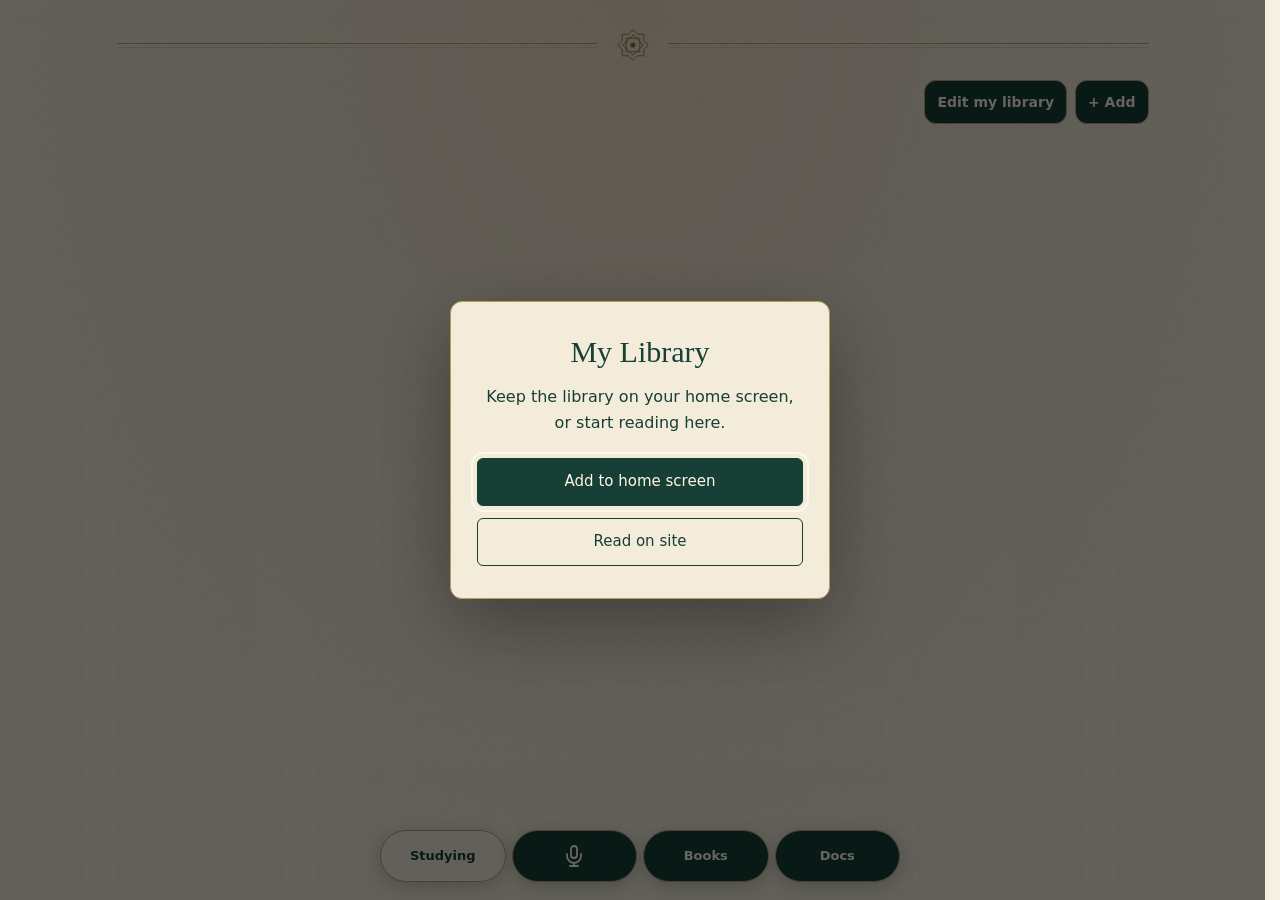
==== commit 3f3edb35: "Open shelf PDFs with the device native PDF viewer" ====
--- a/index.html
+++ b/index.html
@@ -14,7 +14,7 @@
 <meta name="viewport" content="width=device-width, initial-scale=1, viewport-fit=cover">
 <title>My Library</title>
 
-<script src="catalog.js?v=42" defer></script>
+<script src="catalog.js?v=43" defer></script>
 
 <style>
 /* Manuscript palette: parchment, green ink, antique gold. */
@@ -442,7 +442,7 @@
 #welcome-read {background:transparent;color:#173f35}
 #welcome-steps {padding:14px;background:#e8dfc8;border-radius:6px;text-align:start}
 </style>
-<link rel="stylesheet" href="study.css?v=42">
+<link rel="stylesheet" href="study.css?v=43">
 </head>
 <body>
 <dialog id="app-welcome" aria-labelledby="welcome-title" aria-describedby="welcome-description">
@@ -521,9 +521,9 @@
 
 
 
-<script src="local-library.js?v=42" defer></script>
-<script src="library.js?v=42" defer></script>
-<script src="voice.js?v=42" defer></script>
-<script src="app.js?v=42" defer></script>
+<script src="local-library.js?v=43" defer></script>
+<script src="library.js?v=43" defer></script>
+<script src="voice.js?v=43" defer></script>
+<script src="app.js?v=43" defer></script>
 </body>
 </html>
